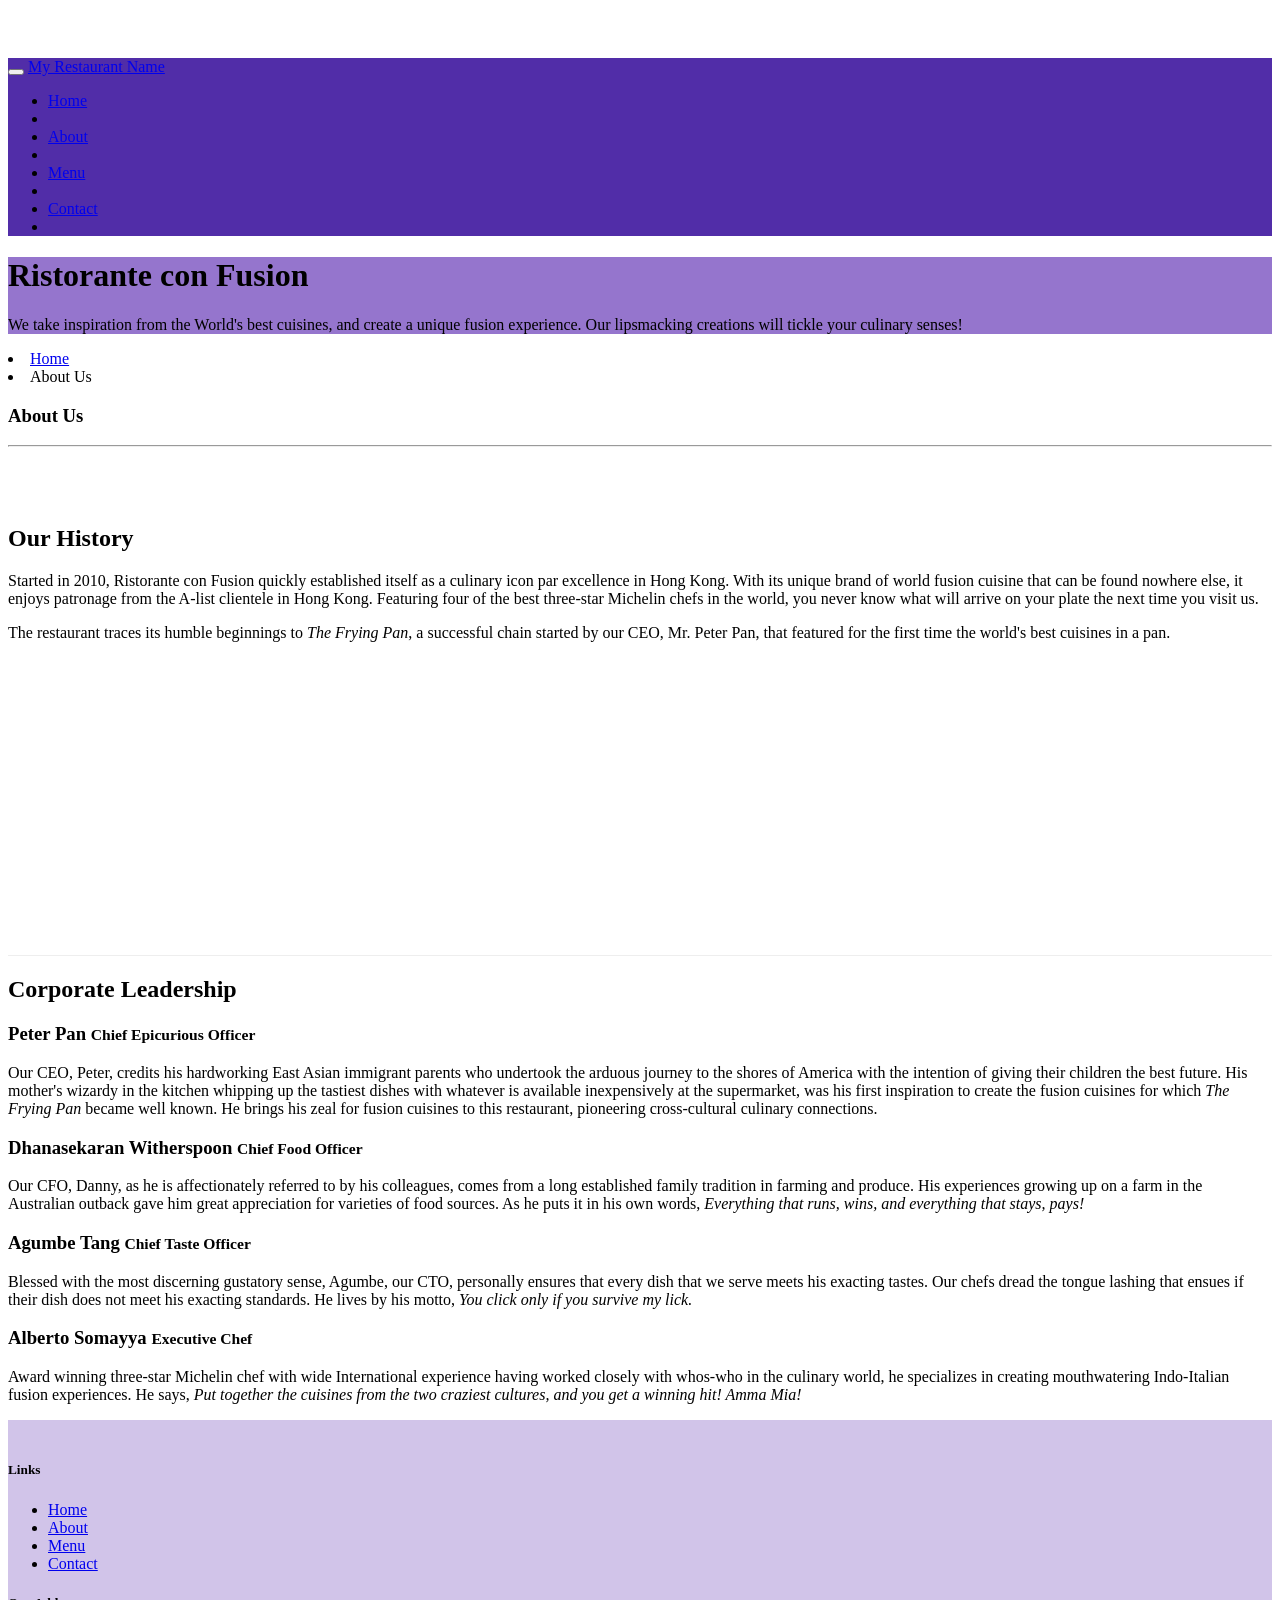
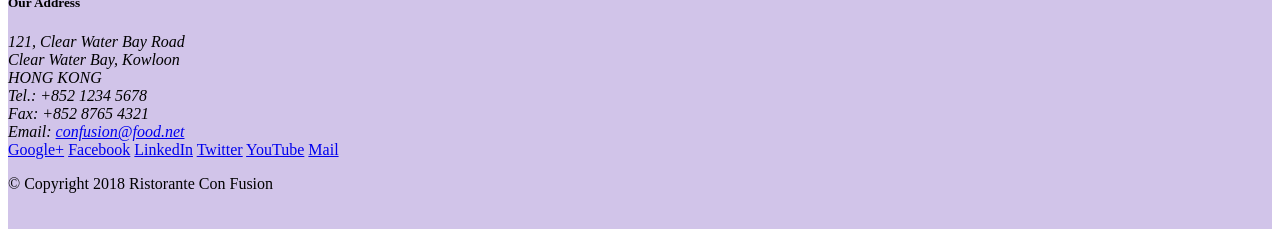
==== aboutus.html @ ce0e49c9 "added navbar and breadcrumbs" ====
<!DOCTYPE html>
<html lang="en">

<head>
    <!-- Bootstrap CSS -->
    <link rel="stylesheet" href="node_modules/bootstrap/dist/css/bootstrap.min.css">
    <link rel="stylesheet" href="css/styles.css">
    <title>Ristorante Con Fusion: About Us</title>

</head>

<body>
    <nav class="navbar navbar-dark navbar-expand-sm fixed-top">
        <div class="container">
            <button class="navbar-toggler" type="button" data-toggle="collapse" data-target="#Navbar">
                <span class="navbar-toggler-icon"></span>
            </button>
    
            <a class="navbar-brand mr-auto" href="./index.html">My Restaurant Name</a>
            <div class="callapse navbar-collapse" id="Navbar"></div>    
            <ul class="navbar-nav mr-auto">
                    <li class="nav-item"><a class="nav-link" href="./index.html">Home</a></s></li><li>
                    <li class="nav-item active"><a class="nav-link" href="#">About</a></s></li><li>
                    <li class="nav-item"><a class="nav-link" href="#">Menu</a></s></li><li>
                    <li class="nav-item"><a class="nav-link" href="#">Contact</a></s></li><li></li>    
                        </li>
                    </ul>
        </div>


        </div>

    </nav>

    <header class="jumbotron">
        <div class="container">
            <div class="row row-header">
                <div class="col-12 col-sm-6">
                    <h1>Ristorante con Fusion</h1>
                    <p>We take inspiration from the World's best cuisines, and create a unique fusion experience. Our lipsmacking creations will tickle your culinary senses!</p>
                </div>
                <div class="col-12 col-sm">
                </div>
            </div>
        </div>
    </header>

    <div>
        <div>
            <div>
                <div class="container">
                <div class="row">
                    <ol class="col-12 breadcrumb"></ol>
                    <li class="breadcrumb-item"><a href="./index.html">Home</a></li>
                    <li class="breadcrumb-item active">About Us</li>
                    <div class="col-12"></div>
               <h3>About Us</h3>
               <hr>
            </div>
        </div>

        <div>
            <div>
                <div class="container">
                    <div class="row row-content align-items-center">
                        <div class="col-12 col-sm-4 order-sm-last col-md-3">
                <h2>Our History</h2>
                <p>Started in 2010, Ristorante con Fusion quickly established itself as a culinary icon par excellence in Hong Kong. With its unique brand of world fusion cuisine that can be found nowhere else, it enjoys patronage from the A-list clientele in Hong Kong.  Featuring four of the best three-star Michelin chefs in the world, you never know what will arrive on your plate the next time you visit us.</p>
                <p>The restaurant traces its humble beginnings to <em>The Frying Pan</em>, a successful chain started by our CEO, Mr. Peter Pan, that featured for the first time the world's best cuisines in a pan.</p>
            </div>
            <div>
            </div>
        </div>


        <div>
            <div>
                <h2>Corporate Leadership</h2>
                <h3>Peter Pan <small>Chief Epicurious Officer</small></h3>
                <p>Our CEO, Peter, credits his hardworking East Asian immigrant parents who undertook the arduous journey to the shores of America with the intention of giving their children the best future. His mother's wizardy in the kitchen whipping up the tastiest dishes with whatever is available inexpensively at the supermarket, was his first inspiration to create the fusion cuisines for which <em>The Frying Pan</em> became well known. He brings his zeal for fusion cuisines to this restaurant, pioneering cross-cultural culinary connections.</p>
                <h3>Dhanasekaran Witherspoon <small>Chief Food Officer</small></h3>
                <p>Our CFO, Danny, as he is affectionately referred to by his colleagues, comes from a long established family tradition in farming and produce. His experiences growing up on a farm in the Australian outback gave him great appreciation for varieties of food sources. As he puts it in his own words, <em>Everything that runs, wins, and everything that stays, pays!</em></p>
                <h3>Agumbe Tang <small>Chief Taste Officer</small></h3>
                <p>Blessed with the most discerning gustatory sense, Agumbe, our CTO, personally ensures that every dish that we serve meets his exacting tastes. Our chefs dread the tongue lashing that ensues if their dish does not meet his exacting standards. He lives by his motto, <em>You click only if you survive my lick.</em></p>
                <h3>Alberto Somayya <small>Executive Chef</small></h3>
                <p>Award winning three-star Michelin chef with wide International experience having worked closely with whos-who in the culinary world, he specializes in creating mouthwatering Indo-Italian fusion experiences. He says, <em>Put together the cuisines from the two craziest cultures, and you get a winning hit! Amma Mia!</em></p>
            </div>
       </div>

    </div>

    <footer class="footer">
        <div class="container">
            <div class="row">             
                <div class="col-4 offset-1 col-sm-2">
                    <h5>Links</h5>
                    <ul class="list-unstyled">
                        <li><a href="./index.html">Home</a></li>
                        <li><a href="#">About</a></li>
                        <li><a href="#">Menu</a></li>
                        <li><a href="#">Contact</a></li>
                    </ul>
                </div>
                <div class="col-7 col-sm-5">
                    <h5>Our Address</h5>
                    <address>
		              121, Clear Water Bay Road<br>
		              Clear Water Bay, Kowloon<br>
		              HONG KONG<br>
		              Tel.: +852 1234 5678<br>
		              Fax: +852 8765 4321<br>
		              Email: <a href="mailto:confusion@food.net">confusion@food.net</a>
		           </address>
                </div>
                <div class="col-12 col-sm-4 align-self-center">
                    <div class="text-center">
                        <a href="http://google.com/+">Google+</a>
                        <a href="http://www.facebook.com/profile.php?id=">Facebook</a>
                        <a href="http://www.linkedin.com/in/">LinkedIn</a>
                        <a href="http://twitter.com/">Twitter</a>
                        <a href="http://youtube.com/">YouTube</a>
                        <a href="mailto:">Mail</a>
                    </div>
                </div>
           </div>
           <div class="row justify-content-center">             
                <div class="col-auto">
                    <p>© Copyright 2018 Ristorante Con Fusion</p>
                </div>
           </div>
        </div>
    </footer>
    
</body>
    <!-- jQuery first, then Popper.js, then Bootstrap JS. -->
    <script src="node_modules/jquery/dist/jquery.slim.min.js"></script>
    <script src="node_modules/popper.js/dist/umd/popper.min.js"></script>
    <script src="node_modules/bootstrap/dist/js/bootstrap.min.js"></script>
</html>
---- css/styles.css ----
.row-header {
    margin: 0px auto;
    padding: opx auto;
}

.row-content {
    margin: 0px auto;
    padding: 50px 0px 50px 0px;
    border-bottom: 1px ridge;
    min-height: 400px;
}

.footer {
    background-color: #d1c4e9;
    margin: 0px auto;
    padding: 20px 0px 20px 0px;

}

.jumbotron {
    padding: 70px 30px 70px 30px
    margin: 0px auto;
    background: #9575cd;
    color floralwhite;

}

.address {
    font-size: 80%;
    margin: 0px
    color: #0f0f0f;
}

body {
    padding: 50px 0px 0px;
    z-index: 0;
}

.navbar-dark {
    background: #512da8
}
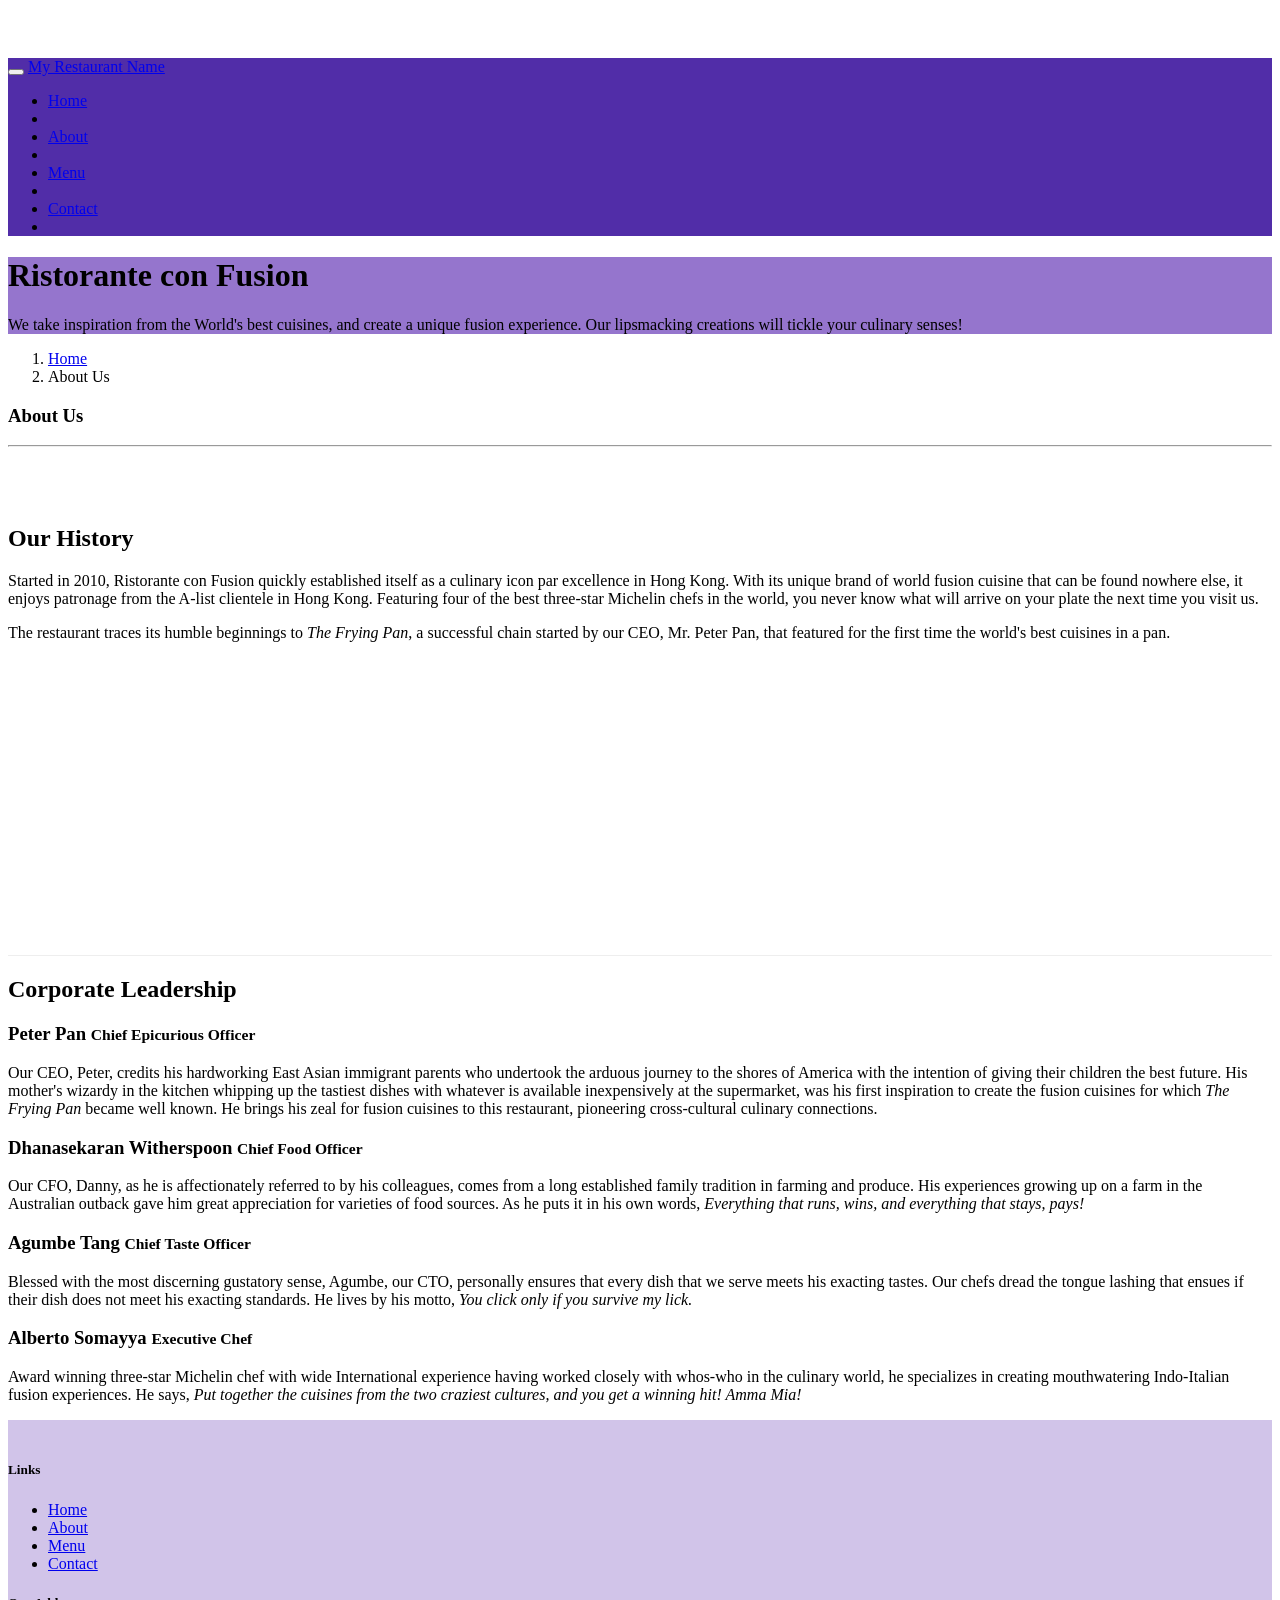
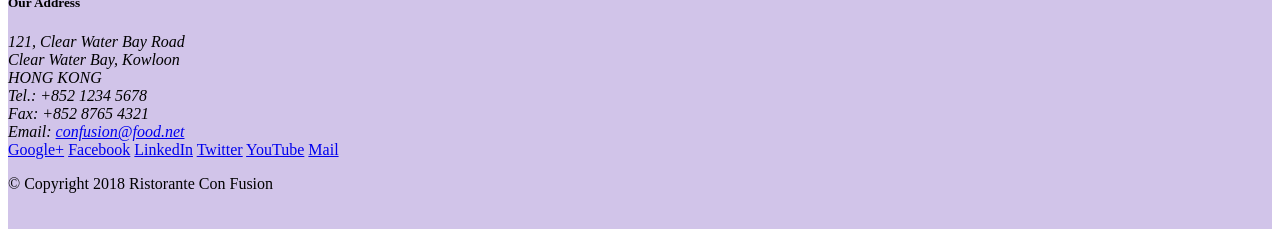
==== commit d1b344da: "social icons added i class" ====
--- a/aboutus.html
+++ b/aboutus.html
@@ -50,10 +50,10 @@
             <div>
                 <div class="container">
                 <div class="row">
-                    <ol class="col-12 breadcrumb"></ol>
+                    <ol class="col-12 breadcrumb">
                     <li class="breadcrumb-item"><a href="./index.html">Home</a></li>
                     <li class="breadcrumb-item active">About Us</li>
-                    <div class="col-12"></div>
+                    <div class="col-12"></div></ol>
                <h3>About Us</h3>
                <hr>
             </div>
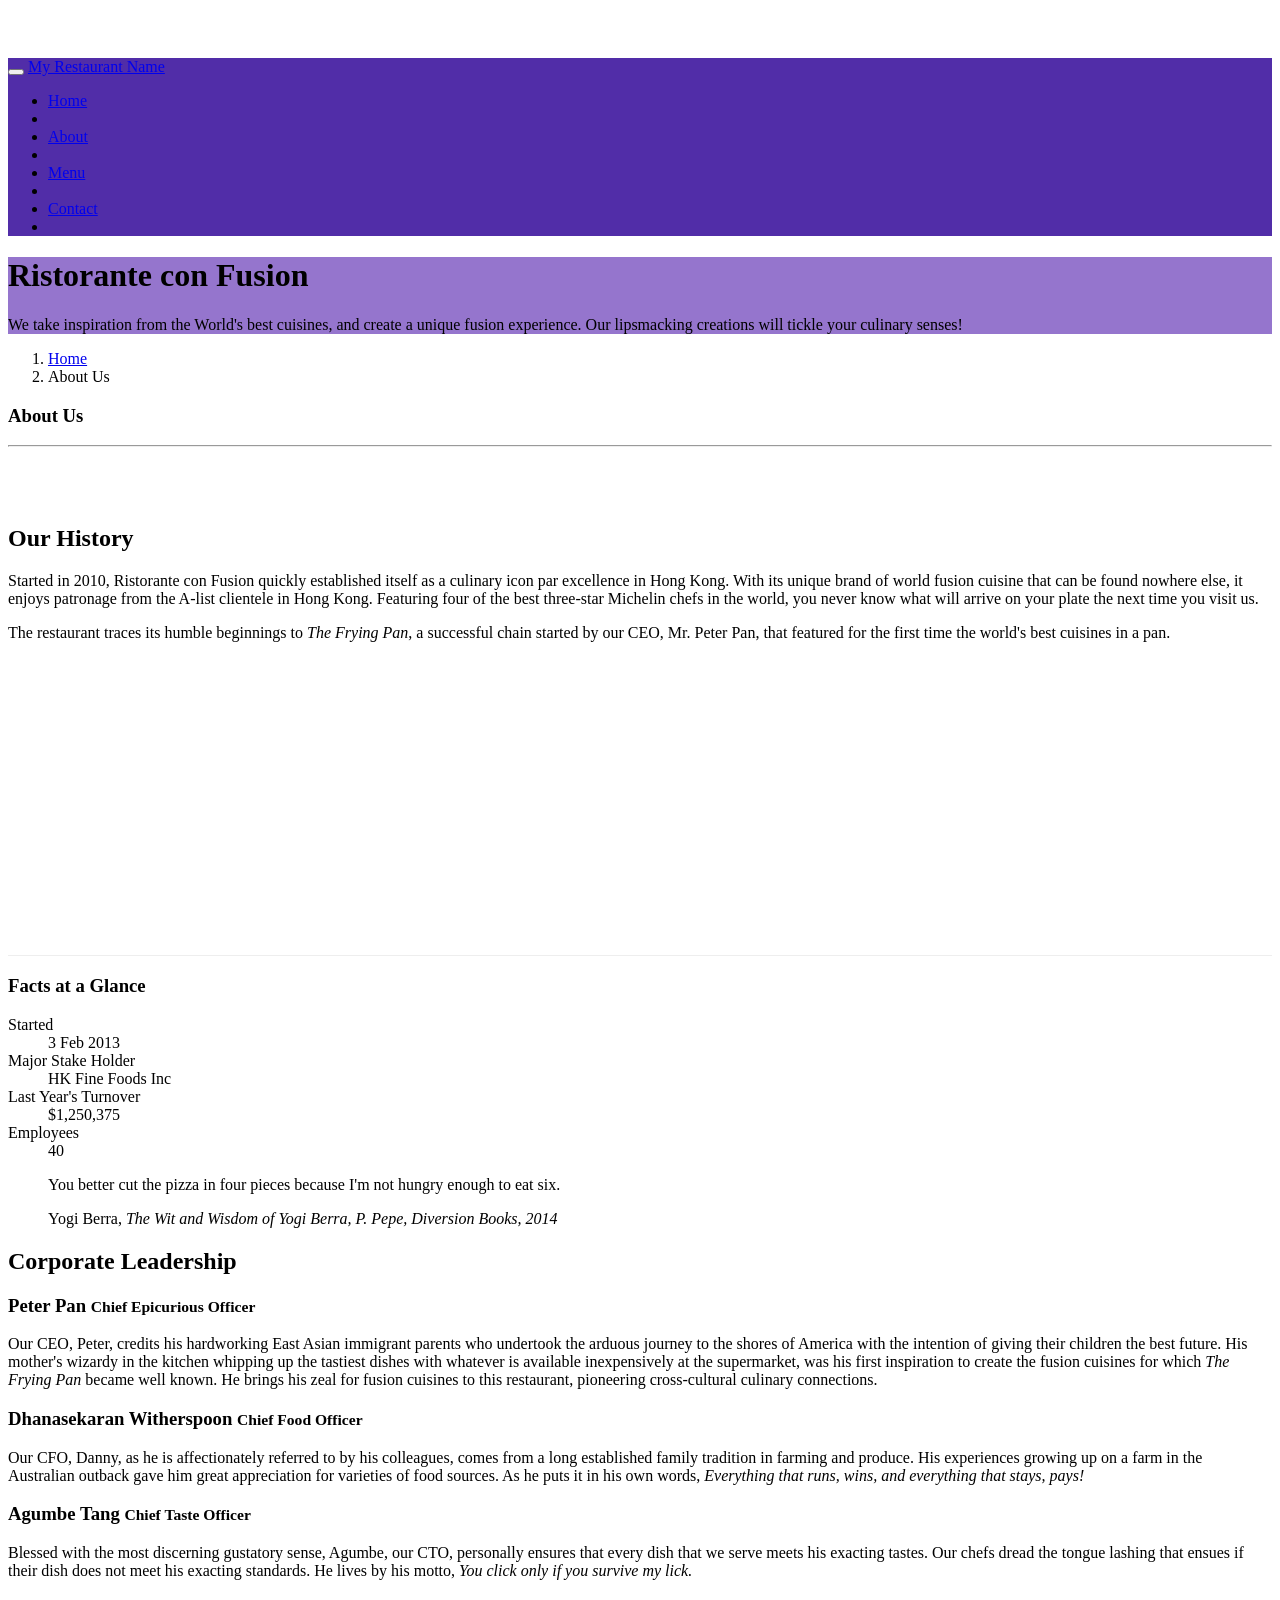
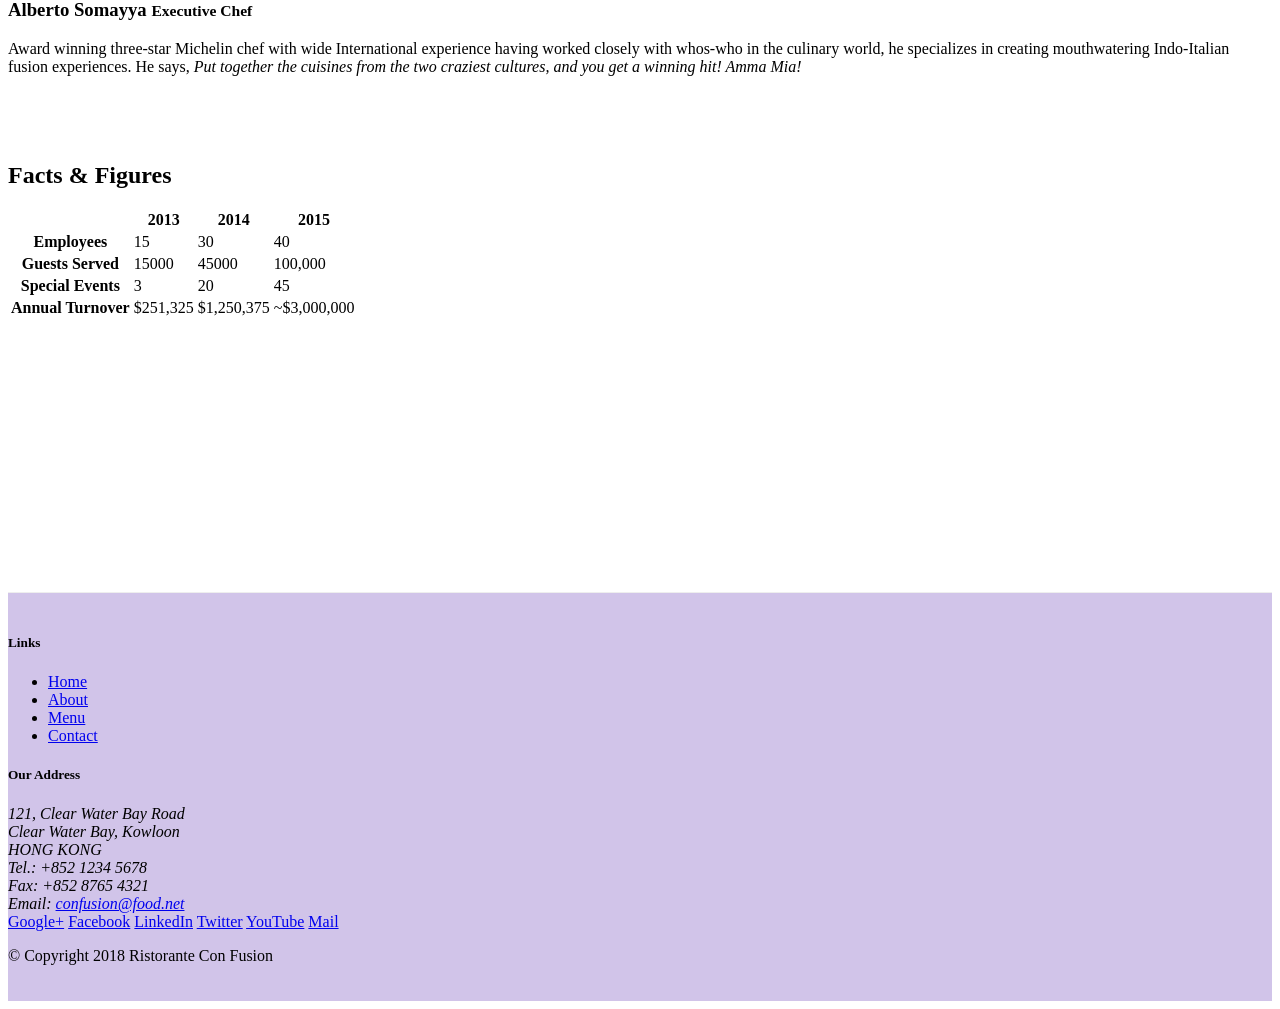
==== commit ed2d1351: "added tables" ====
--- a/aboutus.html
+++ b/aboutus.html
@@ -59,7 +59,7 @@
             </div>
         </div>
 
-        <div>
+        
             <div>
                 <div class="container">
                     <div class="row row-content align-items-center">
@@ -67,11 +67,38 @@
                 <h2>Our History</h2>
                 <p>Started in 2010, Ristorante con Fusion quickly established itself as a culinary icon par excellence in Hong Kong. With its unique brand of world fusion cuisine that can be found nowhere else, it enjoys patronage from the A-list clientele in Hong Kong.  Featuring four of the best three-star Michelin chefs in the world, you never know what will arrive on your plate the next time you visit us.</p>
                 <p>The restaurant traces its humble beginnings to <em>The Frying Pan</em>, a successful chain started by our CEO, Mr. Peter Pan, that featured for the first time the world's best cuisines in a pan.</p>
-            </div>
-            <div>
-            </div>
-        </div>
-
+            </div></div>
+
+            <div>
+                <div class="col-sm">
+                <div class="card">
+                    <h3 class="card-header bg-primary text-white">Facts at a Glance</h3>
+                        <div class="card-body">
+                            <dl class="row">
+                                <dt class="col-6">Started</dt>
+                                <dd class="col-6">3 Feb 2013</dd>
+                                <dt class="col-6">Major Stake Holder</dt>
+                                <dd class="col-6">HK Fine Foods Inc</dd>
+                                <dt class="col-6">Last Year's Turnover</dt>
+                                <dd class="col-6">$1,250,375</dd>
+                                <dt class="col-6">Employees</dt>
+                                <dd class="col-6">40</dd>
+                            </dl>
+                </div>
+            </div>
+        </div>
+        <div class="col-12">
+            <div class="card card-body bg-light">
+                <blockquote class="blockquote">
+                    <p class="mb-0">You better cut the pizza in four pieces because I'm not hungry enough to eat six.</p>
+                    <footer class="blockquote-footer">Yogi Berra, 
+                        <cite title="Source">The Wit and Wisdom of Yogi Berra, P. Pepe, Diversion Books, 2014
+                            
+                        </cite>
+                    </footer>
+                </blockquote>        
+            </div>  
+        
 
         <div>
             <div>
@@ -86,7 +113,50 @@
                 <p>Award winning three-star Michelin chef with wide International experience having worked closely with whos-who in the culinary world, he specializes in creating mouthwatering Indo-Italian fusion experiences. He says, <em>Put together the cuisines from the two craziest cultures, and you get a winning hit! Amma Mia!</em></p>
             </div>
        </div>
-
+       <div class="row row-content">
+           <div class="col-12 col-sm-9">
+        <h2>Facts &amp; Figures</h2>
+        <div class="table-responsive">
+            <table class="table table-striped">
+                <thead class="thead-dark">
+                    <tr>
+                        <th>&nbsp;</th>
+                        <th>2013</th>
+                        <th>2014</th>
+                        <th>2015</th>
+                    </tr>
+                </thead>
+                <tbody>
+                    <tr>
+                        <th>Employees</th>
+                        <td>15</td>
+                        <td>30</td>
+                        <td>40</td>
+                    </tr>
+                    <tr>
+                        <th>Guests Served</th>
+                        <td>15000</td>
+                        <td>45000</td>
+                        <td>100,000</td>
+                    </tr>
+                    <tr>
+                        <th>Special Events</th>
+                        <td>3</td>
+                        <td>20</td>
+                        <td>45</td>
+                    </tr>
+                    <tr>
+                        <th>Annual Turnover</th>
+                        <td>$251,325</td>
+                        <td>$1,250,375</td>
+                        <td>~$3,000,000</td>
+                    </tr>
+                </tbody>
+            </table>
+        </div>
+        </div>
+        <div class="col-12 col-sm-3"></div>
+       </div>
     </div>
 
     <footer class="footer">
@@ -98,7 +168,7 @@
                         <li><a href="./index.html">Home</a></li>
                         <li><a href="#">About</a></li>
                         <li><a href="#">Menu</a></li>
-                        <li><a href="#">Contact</a></li>
+                        <li><a href="./contactus.html">Contact</a></li>
                     </ul>
                 </div>
                 <div class="col-7 col-sm-5">
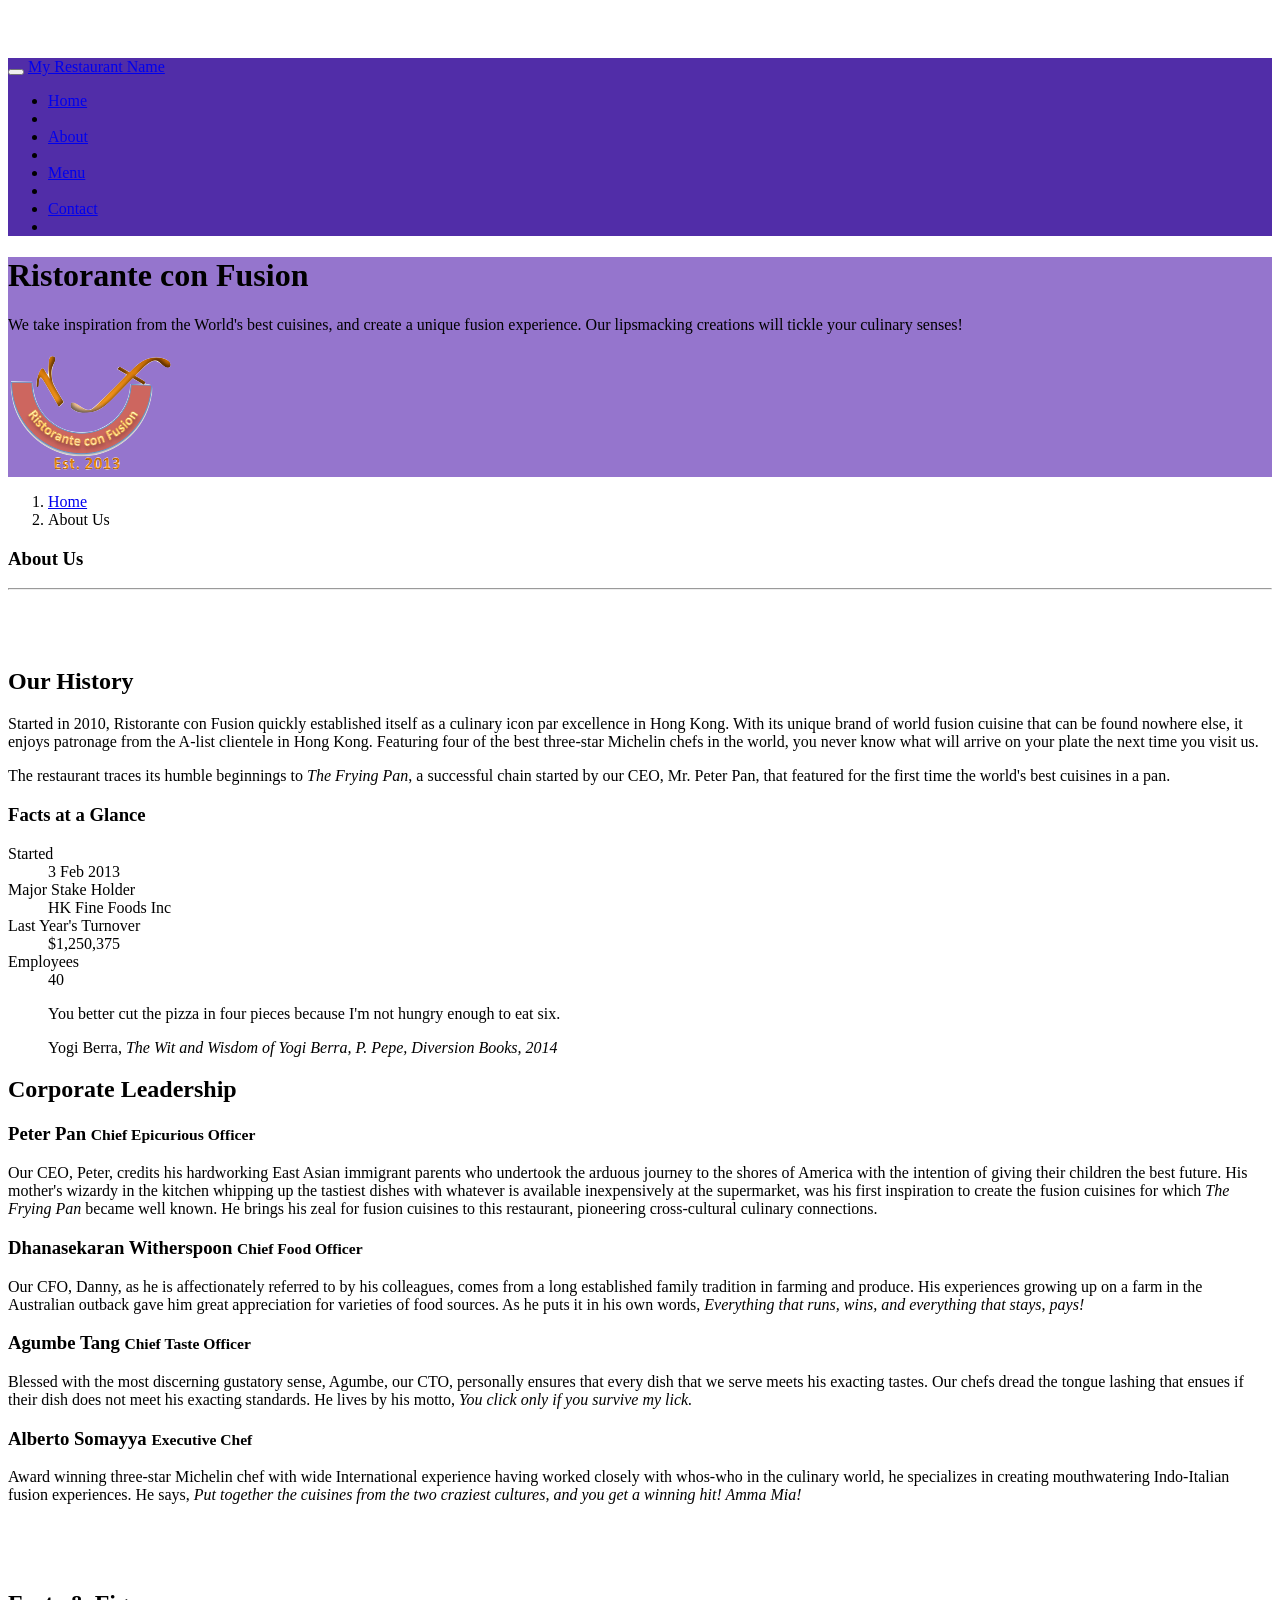
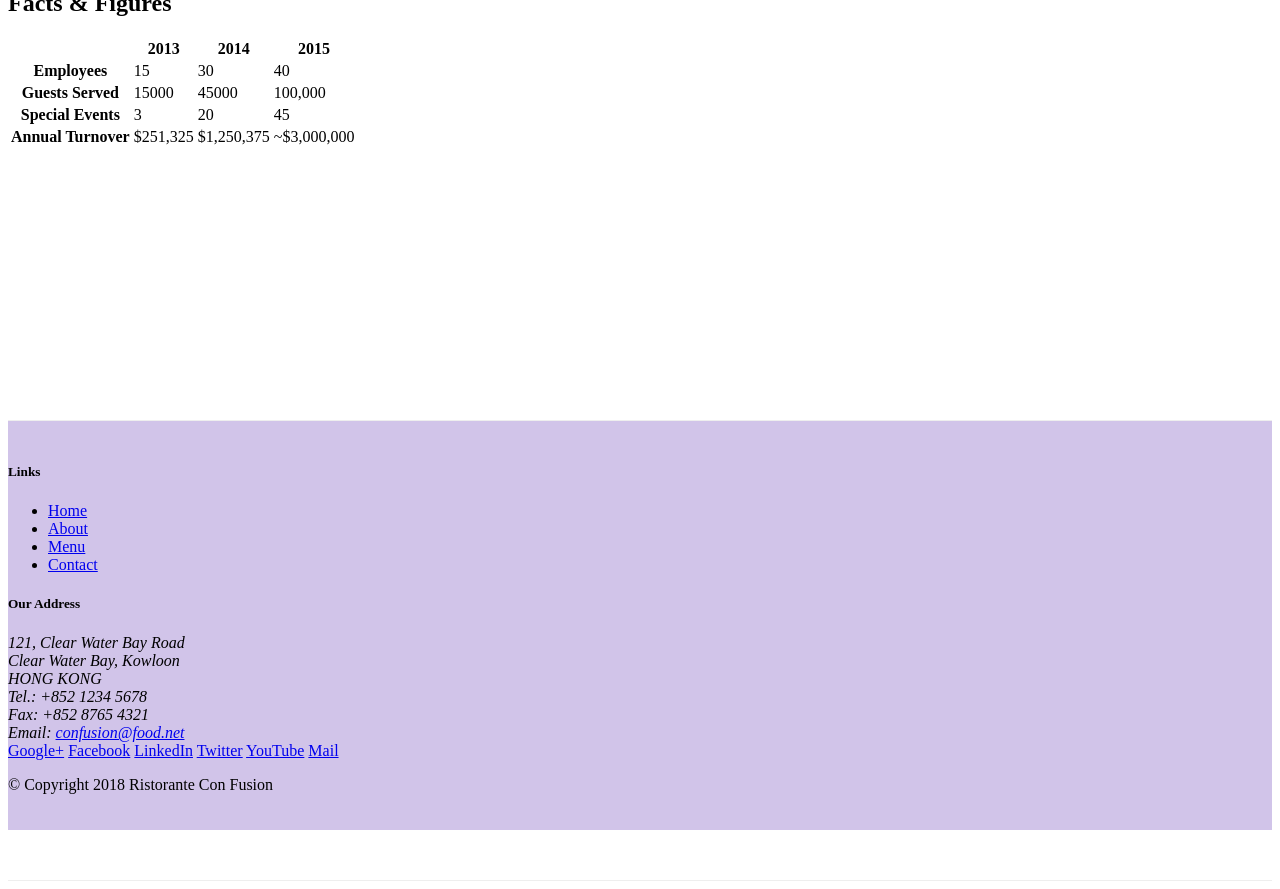
==== commit 95f98249: "added images" ====
--- a/aboutus.html
+++ b/aboutus.html
@@ -22,7 +22,7 @@
                     <li class="nav-item"><a class="nav-link" href="./index.html">Home</a></s></li><li>
                     <li class="nav-item active"><a class="nav-link" href="#">About</a></s></li><li>
                     <li class="nav-item"><a class="nav-link" href="#">Menu</a></s></li><li>
-                    <li class="nav-item"><a class="nav-link" href="#">Contact</a></s></li><li></li>    
+                    <li class="nav-item"><a class="nav-link" href="./contactus.html">Contact</a></s></li><li></li>    
                         </li>
                     </ul>
         </div>
@@ -40,14 +40,16 @@
                     <p>We take inspiration from the World's best cuisines, and create a unique fusion experience. Our lipsmacking creations will tickle your culinary senses!</p>
                 </div>
                 <div class="col-12 col-sm">
+                    <div class="col-12 col-sm align-self-center">
+                        <img src="img/logo.png" class="img-fluid">
+                    </div>
+                </div>
+            </div>
                 </div>
             </div>
         </div>
     </header>
 
-    <div>
-        <div>
-            <div>
                 <div class="container">
                 <div class="row">
                     <ol class="col-12 breadcrumb">
@@ -59,17 +61,14 @@
             </div>
         </div>
 
-        
-            <div>
                 <div class="container">
-                    <div class="row row-content align-items-center">
-                        <div class="col-12 col-sm-4 order-sm-last col-md-3">
+                    <div class="row row-content">
+                        <div class="col-sm-6 col-sm-first">
                 <h2>Our History</h2>
                 <p>Started in 2010, Ristorante con Fusion quickly established itself as a culinary icon par excellence in Hong Kong. With its unique brand of world fusion cuisine that can be found nowhere else, it enjoys patronage from the A-list clientele in Hong Kong.  Featuring four of the best three-star Michelin chefs in the world, you never know what will arrive on your plate the next time you visit us.</p>
                 <p>The restaurant traces its humble beginnings to <em>The Frying Pan</em>, a successful chain started by our CEO, Mr. Peter Pan, that featured for the first time the world's best cuisines in a pan.</p>
-            </div></div>
-
-            <div>
+            </div>
+
                 <div class="col-sm">
                 <div class="card">
                     <h3 class="card-header bg-primary text-white">Facts at a Glance</h3>
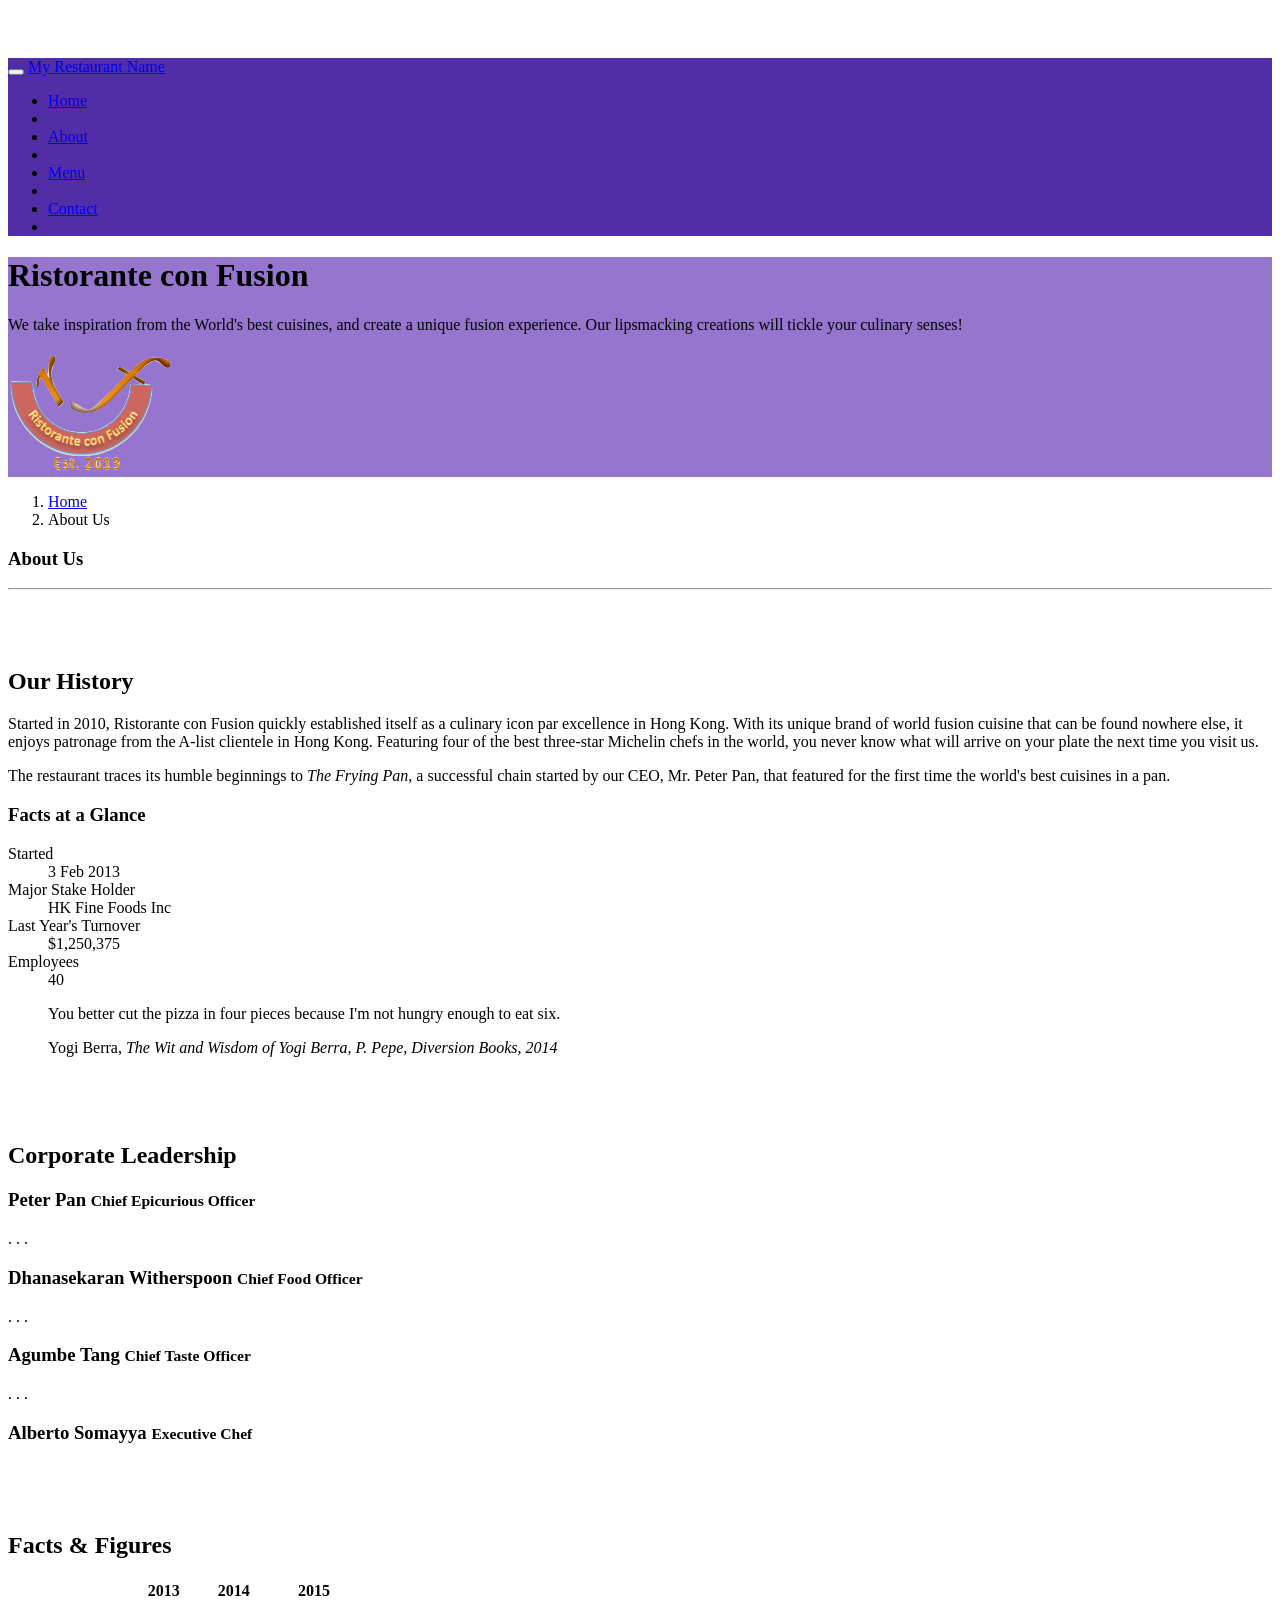
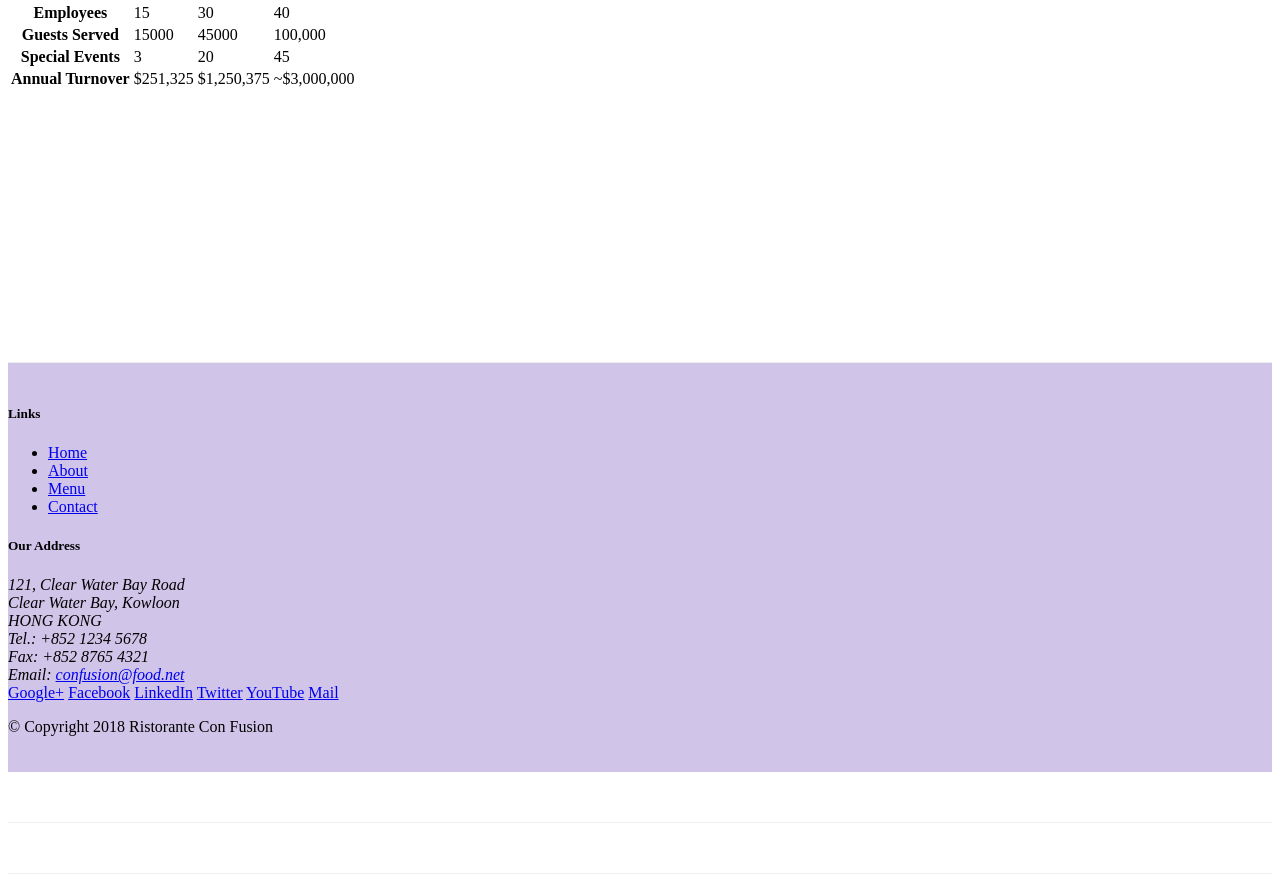
==== commit 95a6647a: "accordion" ====
--- a/aboutus.html
+++ b/aboutus.html
@@ -17,7 +17,7 @@
             </button>
     
             <a class="navbar-brand mr-auto" href="./index.html">My Restaurant Name</a>
-            <div class="callapse navbar-collapse" id="Navbar"></div>    
+            <div class="callapse navbar-collapse" id="Navbar">   
             <ul class="navbar-nav mr-auto">
                     <li class="nav-item"><a class="nav-link" href="./index.html">Home</a></s></li><li>
                     <li class="nav-item active"><a class="nav-link" href="#">About</a></s></li><li>
@@ -101,16 +101,68 @@
 
         <div>
             <div>
+                <div class="row row-content">
+                    <div class="col-12">
                 <h2>Corporate Leadership</h2>
-                <h3>Peter Pan <small>Chief Epicurious Officer</small></h3>
-                <p>Our CEO, Peter, credits his hardworking East Asian immigrant parents who undertook the arduous journey to the shores of America with the intention of giving their children the best future. His mother's wizardy in the kitchen whipping up the tastiest dishes with whatever is available inexpensively at the supermarket, was his first inspiration to create the fusion cuisines for which <em>The Frying Pan</em> became well known. He brings his zeal for fusion cuisines to this restaurant, pioneering cross-cultural culinary connections.</p>
-                <h3>Dhanasekaran Witherspoon <small>Chief Food Officer</small></h3>
-                <p>Our CFO, Danny, as he is affectionately referred to by his colleagues, comes from a long established family tradition in farming and produce. His experiences growing up on a farm in the Australian outback gave him great appreciation for varieties of food sources. As he puts it in his own words, <em>Everything that runs, wins, and everything that stays, pays!</em></p>
-                <h3>Agumbe Tang <small>Chief Taste Officer</small></h3>
-                <p>Blessed with the most discerning gustatory sense, Agumbe, our CTO, personally ensures that every dish that we serve meets his exacting tastes. Our chefs dread the tongue lashing that ensues if their dish does not meet his exacting standards. He lives by his motto, <em>You click only if you survive my lick.</em></p>
-                <h3>Alberto Somayya <small>Executive Chef</small></h3>
-                <p>Award winning three-star Michelin chef with wide International experience having worked closely with whos-who in the culinary world, he specializes in creating mouthwatering Indo-Italian fusion experiences. He says, <em>Put together the cuisines from the two craziest cultures, and you get a winning hit! Amma Mia!</em></p>
-            </div>
+
+                
+                <div id="accordion">
+                    <div class="card">
+                        <div class="card-header" role="tab" id="peterhead">
+                        <h3 class="mb-0">
+                            <a data-toggle="collapse" data-target="#peter">
+                            Peter Pan <small>Chief Epicurious Officer</small>
+                            </a>
+                        </h3>
+                        </div>
+                        <div class="collapse show" id="peter" data-parent="#accordion">
+                            <div class="card-body">
+                                <p class="d-none d-sm-block">. . .</p>
+                            </div>
+                        </div>
+                    </div>
+                    
+    </div>
+    <div class="card">
+        <div class="card-header" role="tab" id="dannyhead">
+        <h3 class="mb-0">
+            <a class="collapsed" data-toggle="collapse" data-target="#danny">
+            Dhanasekaran Witherspoon <small>Chief Food Officer</small>
+            </a>
+        </h3>
+    </div>
+    <div class="collapse" id="danny" data-parent="#accordion">
+        <div class="card-body">
+            <p class="d-none d-sm-block">. . .</em></p>
+        </div>
+    </div>
+</div>
+<div class="card">
+        <div class="card-header" role="tab" id="agumbehead">
+        <h3 class="mb-0">
+            <a class="collapsed" data-toggle="collapse" data-target="#agumbe">
+            Agumbe Tang <small>Chief Taste Officer</small>
+            </a>
+        </h3>
+    </div>
+    <div class="collapse" id="agumbe" data-parent="#accordion">
+        <div class="card-body">
+            <p class="d-none d-sm-block">. . .</p>
+        </div>
+    </div>
+</div>
+<div class="card">
+        <div class="card-header" role="tab" id="albertohead">
+        <h3 class="mb-0">
+            <a class="collapsed" data-toggle="collapse" data-target="#alberto">
+            Alberto Somayya <small>Executive Chef</small>
+            </a>
+        </h3>
+    </div>
+    <div class="collapse" id="alberto" data-parent="#accordion">
+        <div class="card-body">
+                
+            </div></p>
        </div>
        <div class="row row-content">
            <div class="col-12 col-sm-9">
